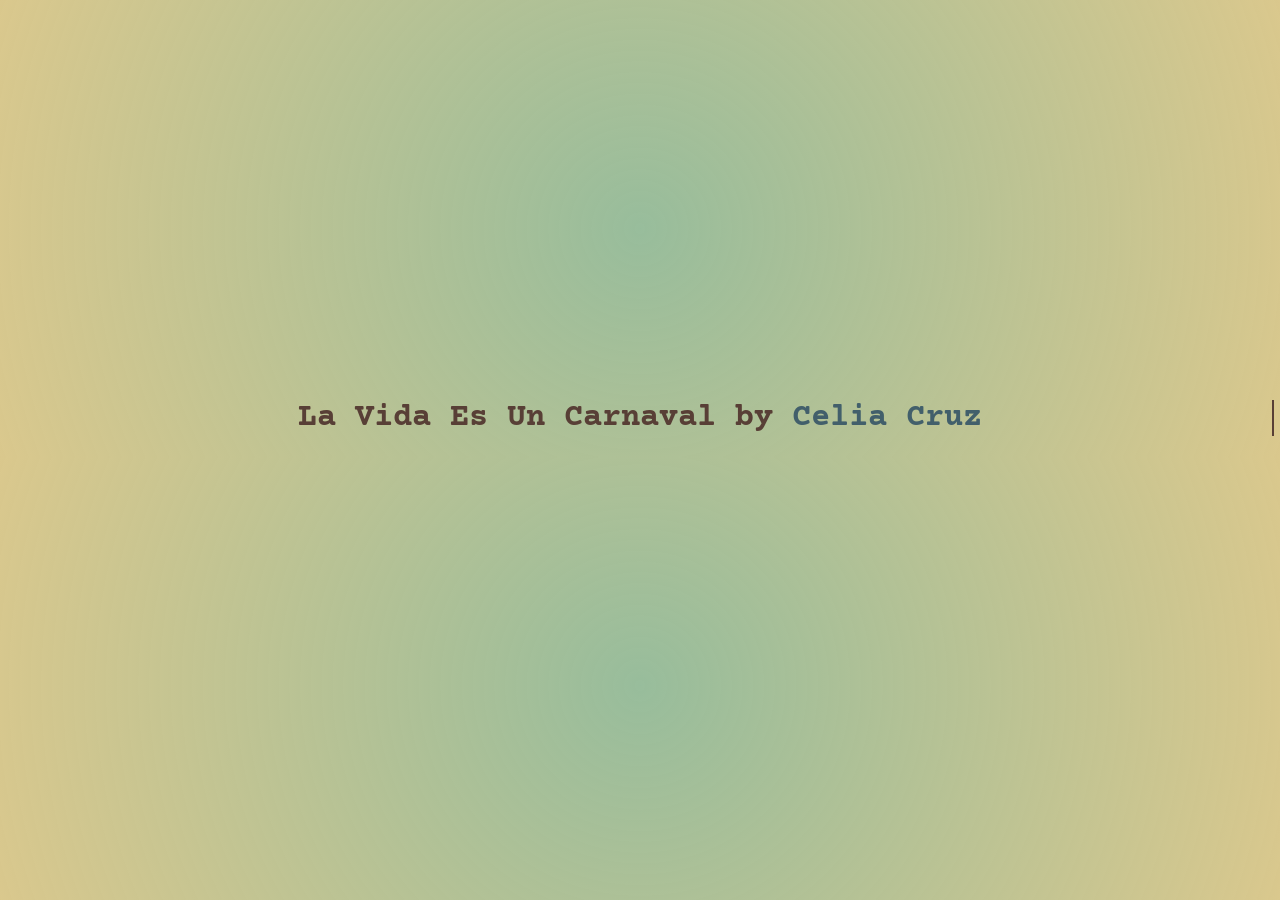
==== index.html @ d948cf5e "commit" ====
<!DOCTYPE html>
<html lang="en">
<head>
    <meta charset="UTF-8">
   <title>"La Vida Es Un Carnaval" by Celia Cruz</title>
   <link rel="stylesheet" href="/css/mainStyle.css">

<link href="https://fonts.googleapis.com/css2?family=Courier+Prime:ital,wght@0,400;0,700;1,400;1,700&display=swap" rel="stylesheet">

</head>

<body class="index">

    <div id="center">

        <h1 class="typewriter">
        La Vida Es Un Carnaval by 
        <a href="page1/page1.html">Celia Cruz</a>
        </h1>
        
    </div>

</body>
</html>
---- css/mainStyle.css ----
/* home/index page styles */
body {
    background: radial-gradient(circle, rgba(118, 167, 123, 0.752) 0%, rgb(218, 200, 141) 100%);
    color: rgb(88, 63, 54);
    font-family: "Courier Prime", monospace;
    font-weight: 400;
    font-style: normal;
}

a {
    color: rgb(66, 95, 107);
    text-decoration: none;
}

#center {
    text-align: center;
    margin-top: 400px;
}

.typewriter {
  overflow: hidden;
  white-space: nowrap;
  border-right: 2px solid currentColor;

  animation: typewriter 4s steps(30) 1s both,
             blinkCursor 0.7s step-end infinite;
}


/* page 1 styles */
.no {
    display: inline-block;
    color: rgb(66, 82, 62);
    animation: dropFromTop 5s ease-out backwards;
    text-shadow: 0 0 10px rgba(123, 162, 95, 0.8), 
                 0 0 20px rgba(239, 239, 130, 0.774);
}

.no:hover {
  transform: scale(3) rotate(25deg);
  transition: transform 5s ease;
}

.drop {
  color: rgb(56, 54, 54);
  display: inline-block;
  animation: dropDown 15s ease forwards;
}

/* page 2 styles*/
.hay {
    font-size: 50px;
    font-weight: 700;
    color: rgb(165, 109, 145);
    display: inline-block;
    transition: transform 0.3s ease;
}

.hay:hover {
    transform: scale(1.1);
    color: rgb(66, 95, 107);
}

.line2 {
  opacity: 0;
  animation: fadeIn 1s ease forwards;
  animation-delay: 5s; 
}

/* page 3 styles */
.es {
    display: inline-block;
    text-decoration: none;
    background: linear-gradient(
        90deg,
        rgb(92, 156, 118),
        #cb98ac,
        rgb(185, 142, 102)
    );
    background-repeat: no-repeat;
    background-size: 80%;
    -webkit-background-clip: text;
    background-clip: text;
    -webkit-text-fill-color: transparent;
    animation: shine 5s linear infinite;
}

/* page 4 */
.alguien {
    display: inline-block;
    transition: transform 8s ease;
    text-shadow: 0px 0px 50px rgba(34, 255, 34, 0.8);
}

.alguien:hover {
    transform: rotate(360deg) skew(9deg, 7deg) translate(100px, -100px);
}

/* page 5 */
.llorar {
  display: inline-block;
  margin-top: 0.6em;
  font-size: 40px;
  color: rgb(34, 98, 104);
}

.llorar span {
  display: inline-block;
  animation: wave-text 1s ease-in-out infinite;
}

.llorar span:nth-of-type(1) { animation-delay: 0s; }
.llorar span:nth-of-type(2) { animation-delay: 0.1s; }
.llorar span:nth-of-type(3) { animation-delay: 0.2s; }
.llorar span:nth-of-type(4) { animation-delay: 0.3s; }
.llorar span:nth-of-type(5) { animation-delay: 0.4s; }
.llorar span:nth-of-type(6) { animation-delay: 0.5s; }

/* page 6 */
.cantando {
    display: inline-block;
    color: rgb(186, 95, 72);
    font-weight: 700;
    transition: 1s ease-in-out;
}

.cantando:hover {
    transform: skew(50deg, 0) scale(1) rotate(360deg);
}

/* page 7 */
.que {
    display: inline-block;
    transition: 3s ease-out;
    font-size: 20px;
}

.que:hover {
    transform: rotate(360deg) scale(0.5);
}

/* page 8 */

.cant {
    display: inline-block;
    color: rgb(41, 123, 161);
    font-size: 1.5em;
    transition: 3s ease;
    animation: netflix_style 3.5s infinite;
    outline: none;
    white-space: nowrap;
}

/* page 9 */

.end {
    display: inline-block;
    font-size: 50px;
    font-weight: 700;
    color: rgb(88, 63, 54);
    transition: text-shadow 0.5s ease;
    margin-top: 15px;
    margin-bottom: 15px;
}

.end:hover {
    text-shadow: 0px 0px 10px rgb(248, 132, 172);
}
/* end */


/* keyframes */

/* codepen.io typewriter animation - https://codepen.io/blackfrom80s/pen/ogoxLw */
@keyframes typewriter {
  from { width: 0; }
  to { width: 100%; }
}

@keyframes blinkCursor {
  50% { border-color: transparent; }
}

@keyframes dropDown {
  from {
    transform: translateY(0);
    opacity: 1;
  }
  to {
    transform: translateY(100vh);
    opacity: 0;
  }
}

@keyframes dropFromTop {
    from {
        transform: translate(-100vh)
        
    }
    to {
        transform: translate(0)
        
    }
}

@keyframes fadeIn {
  from { opacity: 0; transform: translateY(15px); }
  to { opacity: 1; transform: translateY(0); }
}

/* codepen.io animated text-shadow - https://codepen.io/erinesullivan/pen/ZMreqJ */
.hay:hover {
    animation: text-shadow 1.5s ease-in-out infinite;
    display: inline-block;
}

@keyframes text-shadow {
    0% {  
        transform: translateY(0);
        text-shadow: 0 0 0 #ccffb4, 0 0 0 #a2e49f, 0 0 0 #728473, 0 0 0 #2ea06b;
    }

    20% {  
        transform: translateY(-0.2em); 
        text-shadow: 0 0.125em 0 #ccffb4, 0 0.25em 0 #a2e49f, 0 -0.125em 0 #728473, 0 -0.25em 0 #2ea06b;
    }

    40% {  
        transform: translateY(0.1em);
        text-shadow: 0 -0.0625em 0 #ccffb4, 0 -0.125em 0 #a2e49f, 0 0.0625em 0 #728473, 0 0.125em 0 #2ea06b;
    }
    
    60% {
        transform: translateY(-0.05em);
        text-shadow: 0 0.03125em 0 #ccffb4, 0 0.0625em 0 #a2e49f, 0 -0.03125em 0 #728473, 0 -0.0625em 0 #2ea06b;
    }

    80% {  
        transform: translateY(0);
        text-shadow: 0 0 0 #ccffb4, 0 0 0 #a2e49f, 0 0 0 #728473, 0 0 0 #2ea06b;
    }
  }

@keyframes shine {
  0% { background-position-x: -500%; }
  100% { background-position-x: 500%; }
}

@keyframes wave-text {
  0%, 100% { transform: translateY(0em); }
  60%      { transform: translateY(-0.6em); }
}

@keyframes netflix_style {
  0% {
    text-shadow: 1px 1px #c07f84, 2px 2px #719883, 3px 3px #739fb3;
    color: #373535;
    transform: scale(1.5, 1.5);
  }
  10% {
    text-shadow: 1px 1px #c07f84, 2px 2px #719883, 5px 5px #739fb3;
    color: #302f2f;
    transform: scale(1.5, 1.5);
  }
  20% {    
    color: #3a3839;
    text-shadow: none;
    transform: scale(1.1, 1.1);
  }
  80% {
    opacity: 0;    
    color: #3f3f3e;
    transform: scale(0.85, 0.9);
  }
  100% {
    opacity: 0;
  }
}
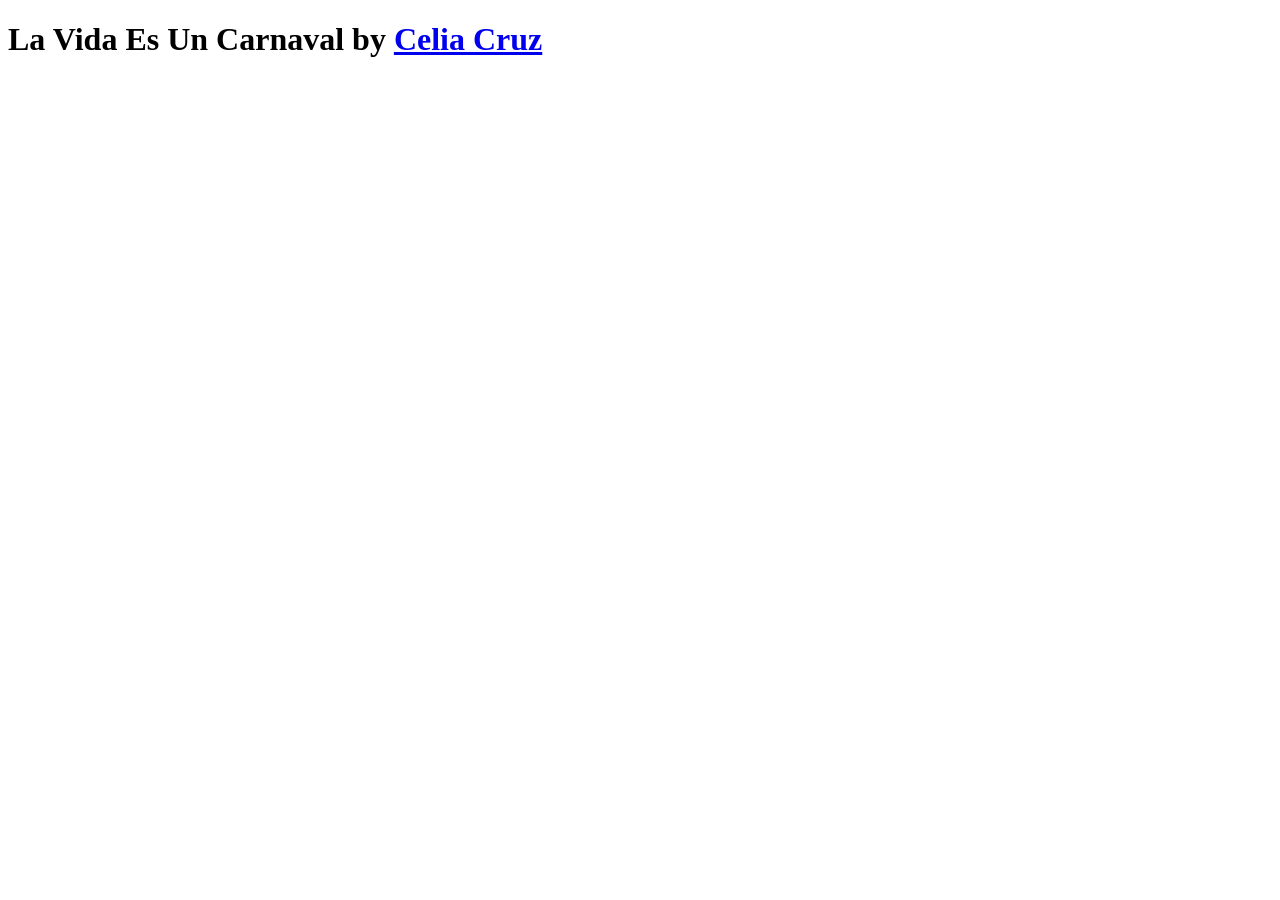
==== commit bd7f5d81: "." ====
--- a/index.html
+++ b/index.html
@@ -3,7 +3,7 @@
 <head>
     <meta charset="UTF-8">
    <title>"La Vida Es Un Carnaval" by Celia Cruz</title>
-   <link rel="stylesheet" href="/css/mainStyle.css">
+   <link rel="stylesheet" href="/CSS/mainStyle.css">
 
 <link href="https://fonts.googleapis.com/css2?family=Courier+Prime:ital,wght@0,400;0,700;1,400;1,700&display=swap" rel="stylesheet">
 
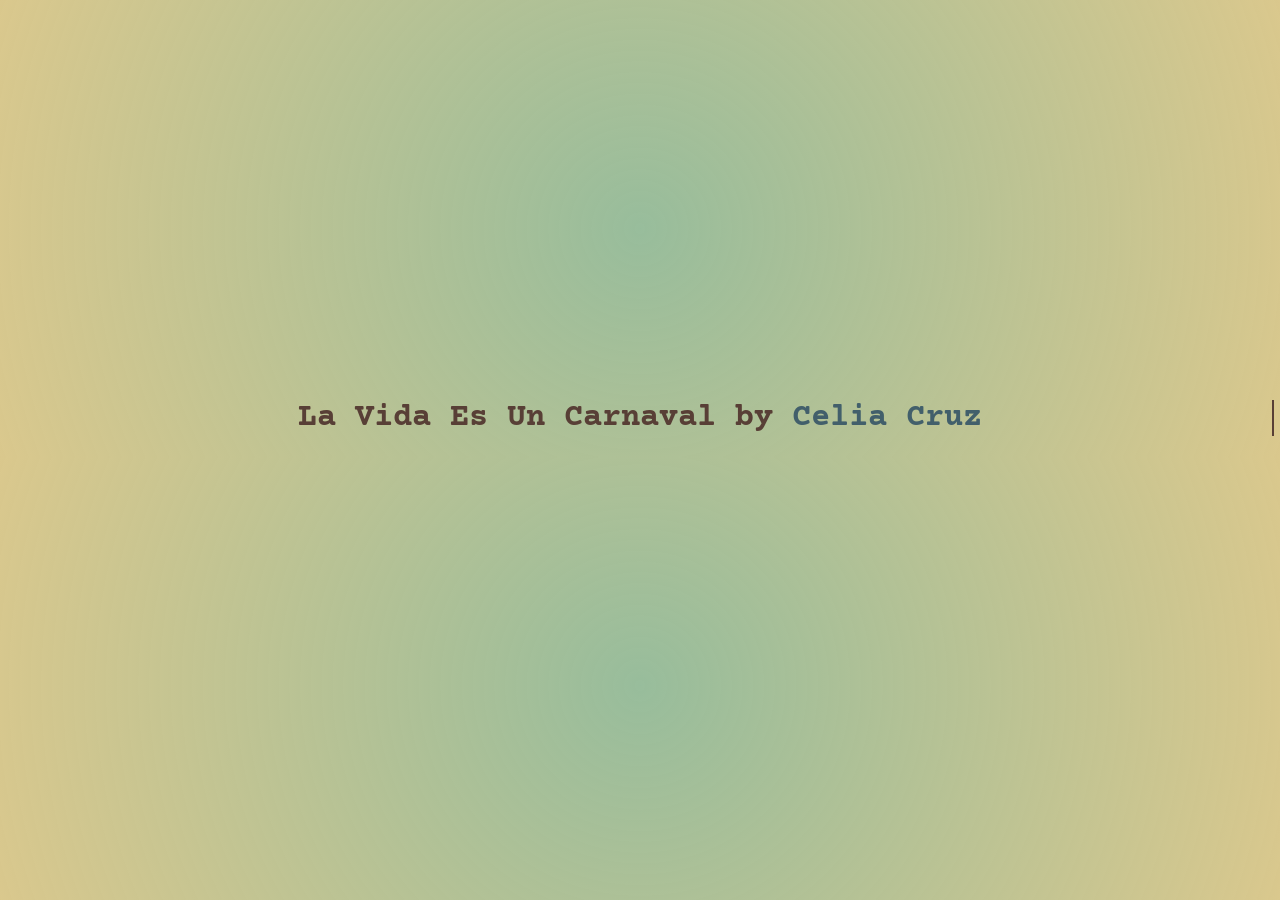
==== commit 42768c72: "." ====
--- a/index.html
+++ b/index.html
@@ -3,7 +3,7 @@
 <head>
     <meta charset="UTF-8">
    <title>"La Vida Es Un Carnaval" by Celia Cruz</title>
-   <link rel="stylesheet" href="/CSS/mainStyle.css">
+   <link rel="stylesheet" href="/css/mainStyle.css">
 
 <link href="https://fonts.googleapis.com/css2?family=Courier+Prime:ital,wght@0,400;0,700;1,400;1,700&display=swap" rel="stylesheet">
 
--- a/css/mainStyle.css
+++ b/css/mainStyle.css
@@ -0,0 +1,283 @@
+
+/* home/index page styles */
+body {
+    background: radial-gradient(circle, rgba(118, 167, 123, 0.752) 0%, rgb(218, 200, 141) 100%);
+    color: rgb(88, 63, 54);
+    font-family: "Courier Prime", monospace;
+    font-weight: 400;
+    font-style: normal;
+}
+
+a {
+    color: rgb(66, 95, 107);
+    text-decoration: none;
+}
+
+#center {
+    text-align: center;
+    margin-top: 400px;
+}
+
+.typewriter {
+  overflow: hidden;
+  white-space: nowrap;
+  border-right: 2px solid currentColor;
+
+  animation: typewriter 4s steps(30) 1s both,
+             blinkCursor 0.7s step-end infinite;
+}
+
+
+/* page 1 styles */
+.no {
+    display: inline-block;
+    color: rgb(66, 82, 62);
+    animation: dropFromTop 5s ease-out backwards;
+    text-shadow: 0 0 10px rgba(123, 162, 95, 0.8), 
+                 0 0 20px rgba(239, 239, 130, 0.774);
+}
+
+.no:hover {
+  transform: scale(3) rotate(25deg);
+  transition: transform 5s ease;
+}
+
+.drop {
+  color: rgb(56, 54, 54);
+  display: inline-block;
+  animation: dropDown 15s ease forwards;
+}
+
+/* page 2 styles*/
+.hay {
+    font-size: 50px;
+    font-weight: 700;
+    color: rgb(165, 109, 145);
+    display: inline-block;
+    transition: transform 0.3s ease;
+}
+
+.hay:hover {
+    transform: scale(1.1);
+    color: rgb(66, 95, 107);
+}
+
+.line2 {
+  opacity: 0;
+  animation: fadeIn 1s ease forwards;
+  animation-delay: 5s; 
+}
+
+/* page 3 styles */
+.es {
+    display: inline-block;
+    text-decoration: none;
+    background: linear-gradient(
+        90deg,
+        rgb(92, 156, 118),
+        #cb98ac,
+        rgb(185, 142, 102)
+    );
+    background-repeat: no-repeat;
+    background-size: 80%;
+    -webkit-background-clip: text;
+    background-clip: text;
+    -webkit-text-fill-color: transparent;
+    animation: shine 5s linear infinite;
+}
+
+/* page 4 styles*/
+.alguien {
+    display: inline-block;
+    transition: transform 8s ease;
+    text-shadow: 0px 0px 50px rgba(34, 255, 34, 0.8);
+}
+
+.alguien:hover {
+    transform: rotate(360deg) skew(9deg, 7deg) translate(100px, -100px);
+}
+
+/* page 5 styles*/
+.llorar {
+  display: inline-block;
+  margin-top: 0.6em;
+  font-size: 40px;
+  color: rgb(34, 98, 104);
+}
+
+.llorar span {
+  display: inline-block;
+  animation: wave-text 1s ease-in-out infinite;
+}
+
+.llorar span:nth-of-type(1) { animation-delay: 0s; }
+.llorar span:nth-of-type(2) { animation-delay: 0.1s; }
+.llorar span:nth-of-type(3) { animation-delay: 0.2s; }
+.llorar span:nth-of-type(4) { animation-delay: 0.3s; }
+.llorar span:nth-of-type(5) { animation-delay: 0.4s; }
+.llorar span:nth-of-type(6) { animation-delay: 0.5s; }
+
+/* page 6 styles*/
+.cantando {
+    display: inline-block;
+    color: rgb(186, 95, 72);
+    font-weight: 700;
+    transition: 1s ease-in-out;
+}
+
+.cantando:hover {
+    transform: skew(50deg, 0) scale(1) rotate(360deg);
+}
+
+/* page 7 styles*/
+.que {
+    display: inline-block;
+    transition: 3s ease-out;
+    font-size: 20px;
+}
+
+.que:hover {
+    transform: rotate(360deg) scale(0.5);
+}
+
+/* page 8 styles*/
+
+.cant {
+    display: inline-block;
+    color: rgb(41, 123, 161);
+    font-size: 1.5em;
+    transition: 3s ease;
+    animation: netflix_style 3.5s infinite;
+    outline: none;
+    white-space: nowrap;
+}
+
+/* page 9 styles*/
+
+.end {
+    display: inline-block;
+    font-size: 50px;
+    font-weight: 700;
+    color: rgb(80, 57, 49);
+    transition: text-shadow 0.5s ease;
+    margin-top: 15px;
+    margin-bottom: 15px;
+}
+
+.end:hover {
+    text-shadow: 0px 0px 10px rgb(248, 132, 172);
+}
+/* end */
+
+
+/* keyframes */
+
+/* codepen.io typewriter animation - https://codepen.io/blackfrom80s/pen/ogoxLw */
+@keyframes typewriter {
+  from { width: 0; }
+  to { width: 100%; }
+}
+
+@keyframes blinkCursor {
+  50% { border-color: transparent; }
+}
+
+@keyframes dropDown {
+  from {
+    transform: translateY(0);
+    opacity: 1;
+  }
+  to {
+    transform: translateY(100vh);
+    opacity: 0;
+  }
+}
+
+@keyframes dropFromTop {
+    from {
+        transform: translate(-100vh)
+        
+    }
+    to {
+        transform: translate(0)
+        
+    }
+}
+
+@keyframes fadeIn {
+  from { opacity: 0; transform: translateY(15px); }
+  to { opacity: 1; transform: translateY(0); }
+}
+
+/* codepen.io animated text-shadow - https://codepen.io/erinesullivan/pen/ZMreqJ */
+.hay:hover {
+    animation: text-shadow 1.5s ease-in-out infinite;
+    display: inline-block;
+}
+
+/* Animated Text-Shadow by Erin E. Sullivan - https://codepen.io/erinesullivan/pen/ZMreqJ */
+@keyframes text-shadow {
+    0% {  
+        transform: translateY(0);
+        text-shadow: 0 0 0 #ccffb4, 0 0 0 #a2e49f, 0 0 0 #728473, 0 0 0 #2ea06b;
+    }
+
+    20% {  
+        transform: translateY(-0.2em); 
+        text-shadow: 0 0.125em 0 #ccffb4, 0 0.25em 0 #a2e49f, 0 -0.125em 0 #728473, 0 -0.25em 0 #2ea06b;
+    }
+
+    40% {  
+        transform: translateY(0.1em);
+        text-shadow: 0 -0.0625em 0 #ccffb4, 0 -0.125em 0 #a2e49f, 0 0.0625em 0 #728473, 0 0.125em 0 #2ea06b;
+    }
+    
+    60% {
+        transform: translateY(-0.05em);
+        text-shadow: 0 0.03125em 0 #ccffb4, 0 0.0625em 0 #a2e49f, 0 -0.03125em 0 #728473, 0 -0.0625em 0 #2ea06b;
+    }
+
+    80% {  
+        transform: translateY(0);
+        text-shadow: 0 0 0 #ccffb4, 0 0 0 #a2e49f, 0 0 0 #728473, 0 0 0 #2ea06b;
+    }
+  }
+
+/* Shining Text Effect by Grohit- https://codepen.io/grohit/pen/mdJqEzK*/
+@keyframes shine {
+  0% { background-position-x: -500%; }
+  100% { background-position-x: 500%; }
+}
+
+/* 5 Words Text Wave Animation by Qrac - https://codepen.io/qrac/pen/MRPJLB */
+@keyframes wave-text {
+  0%, 100% { transform: translateY(0em); }
+  60%      { transform: translateY(-0.6em); }
+}
+
+/* Netflix Style Animation with CSS by Nooray Yemon- https://codepen.io/yemon/pen/BwOOWZ */
+@keyframes netflix_style {
+  0% {
+    text-shadow: 1px 1px #c07f84, 2px 2px #719883, 3px 3px #739fb3;
+    color: #373535;
+    transform: scale(1.5, 1.5);
+  }
+  10% {
+    text-shadow: 1px 1px #c07f84, 2px 2px #719883, 5px 5px #739fb3;
+    color: #302f2f;
+    transform: scale(1.5, 1.5);
+  }
+  20% {    
+    color: #3a3839;
+    text-shadow: none;
+    transform: scale(1.1, 1.1);
+  }
+  80% {
+    opacity: 0;    
+    color: #3f3f3e;
+    transform: scale(0.85, 0.9);
+  }
+  100% {
+    opacity: 0;
+  }
+}
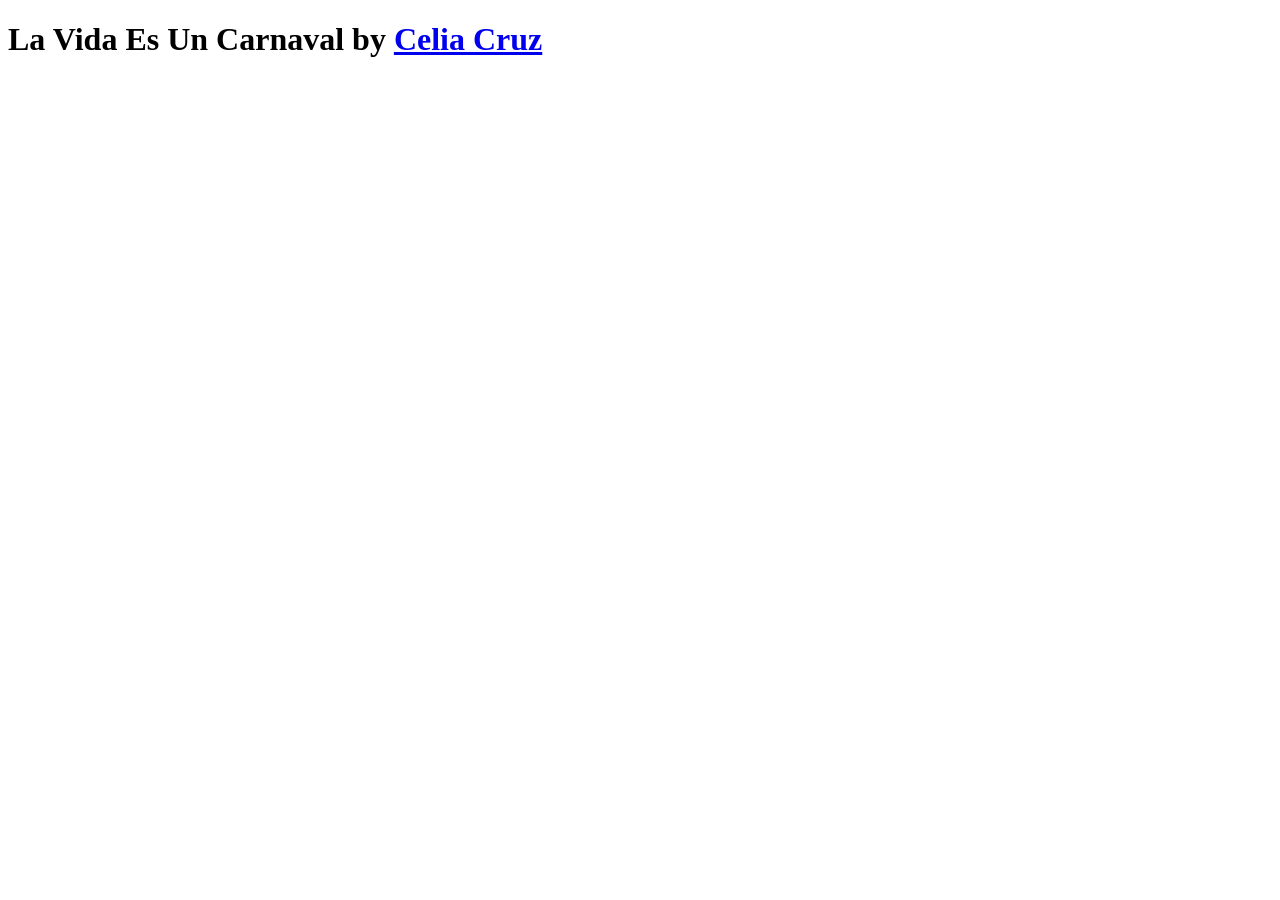
==== commit 80072562: "." ====
--- a/index.html
+++ b/index.html
@@ -3,7 +3,7 @@
 <head>
     <meta charset="UTF-8">
    <title>"La Vida Es Un Carnaval" by Celia Cruz</title>
-   <link rel="stylesheet" href="/css/mainStyle.css">
+   <link rel="stylesheet" href="/css/mainstyle.css">
 
 <link href="https://fonts.googleapis.com/css2?family=Courier+Prime:ital,wght@0,400;0,700;1,400;1,700&display=swap" rel="stylesheet">
 
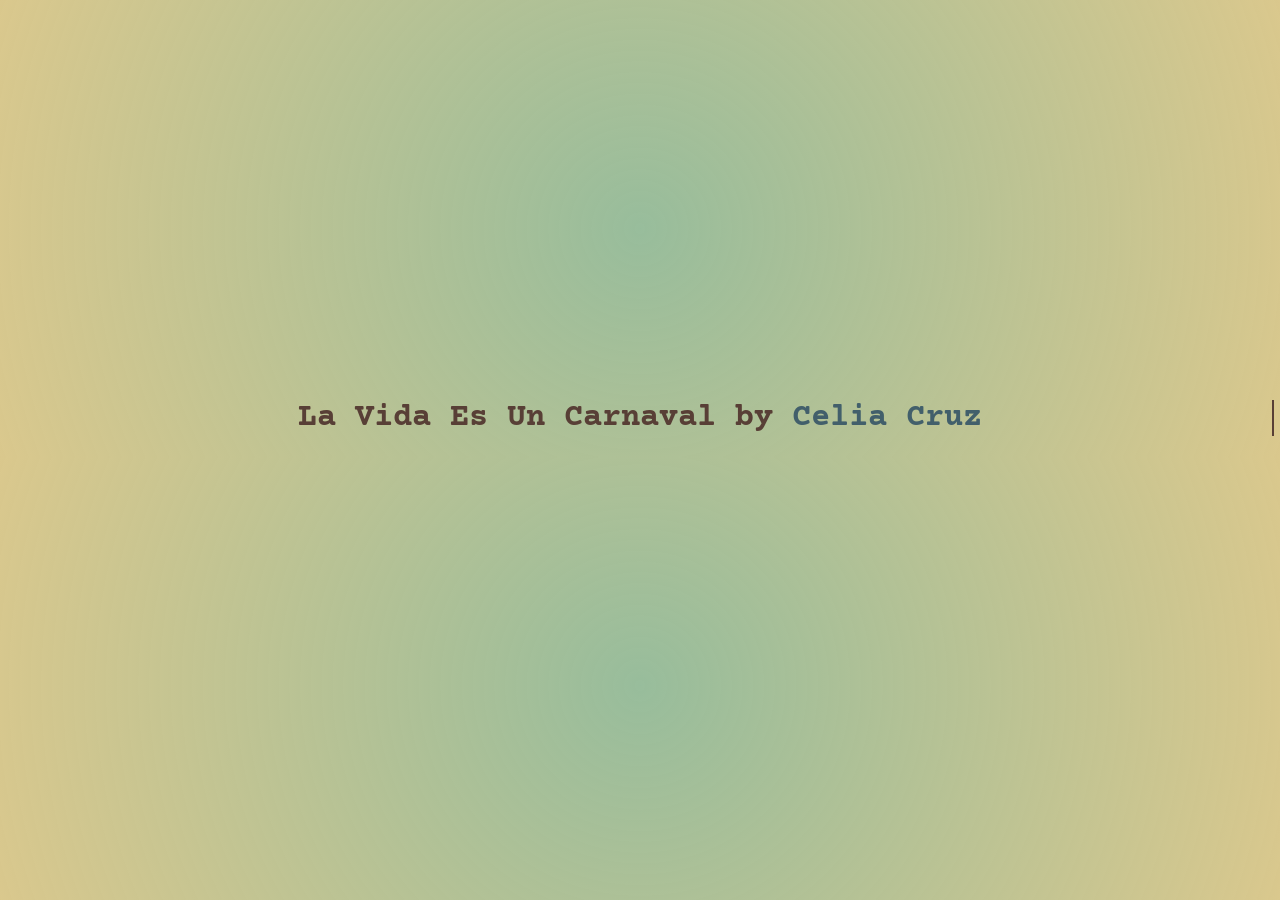
==== commit 4be05a27: "/" ====
--- a/index.html
+++ b/index.html
@@ -3,7 +3,7 @@
 <head>
     <meta charset="UTF-8">
    <title>"La Vida Es Un Carnaval" by Celia Cruz</title>
-   <link rel="stylesheet" href="/css/mainstyle.css">
+   <link rel="stylesheet" href="/css/mainStyle.css">
 
 <link href="https://fonts.googleapis.com/css2?family=Courier+Prime:ital,wght@0,400;0,700;1,400;1,700&display=swap" rel="stylesheet">
 
--- a/css/mainStyle.css
+++ b/css/mainStyle.css
@@ -0,0 +1,283 @@
+
+/* home/index page styles */
+body {
+    background: radial-gradient(circle, rgba(118, 167, 123, 0.752) 0%, rgb(218, 200, 141) 100%);
+    color: rgb(88, 63, 54);
+    font-family: "Courier Prime", monospace;
+    font-weight: 400;
+    font-style: normal;
+}
+
+a {
+    color: rgb(66, 95, 107);
+    text-decoration: none;
+}
+
+#center {
+    text-align: center;
+    margin-top: 400px;
+}
+
+.typewriter {
+  overflow: hidden;
+  white-space: nowrap;
+  border-right: 2px solid currentColor;
+
+  animation: typewriter 4s steps(30) 1s both,
+             blinkCursor 0.7s step-end infinite;
+}
+
+
+/* page 1 styles */
+.no {
+    display: inline-block;
+    color: rgb(66, 82, 62);
+    animation: dropFromTop 5s ease-out backwards;
+    text-shadow: 0 0 10px rgba(123, 162, 95, 0.8), 
+                 0 0 20px rgba(239, 239, 130, 0.774);
+}
+
+.no:hover {
+  transform: scale(3) rotate(25deg);
+  transition: transform 5s ease;
+}
+
+.drop {
+  color: rgb(56, 54, 54);
+  display: inline-block;
+  animation: dropDown 15s ease forwards;
+}
+
+/* page 2 styles*/
+.hay {
+    font-size: 50px;
+    font-weight: 700;
+    color: rgb(165, 109, 145);
+    display: inline-block;
+    transition: transform 0.3s ease;
+}
+
+.hay:hover {
+    transform: scale(1.1);
+    color: rgb(66, 95, 107);
+}
+
+.line2 {
+  opacity: 0;
+  animation: fadeIn 1s ease forwards;
+  animation-delay: 5s; 
+}
+
+/* page 3 styles */
+.es {
+    display: inline-block;
+    text-decoration: none;
+    background: linear-gradient(
+        90deg,
+        rgb(92, 156, 118),
+        #cb98ac,
+        rgb(185, 142, 102)
+    );
+    background-repeat: no-repeat;
+    background-size: 80%;
+    -webkit-background-clip: text;
+    background-clip: text;
+    -webkit-text-fill-color: transparent;
+    animation: shine 5s linear infinite;
+}
+
+/* page 4 styles*/
+.alguien {
+    display: inline-block;
+    transition: transform 8s ease;
+    text-shadow: 0px 0px 50px rgba(34, 255, 34, 0.8);
+}
+
+.alguien:hover {
+    transform: rotate(360deg) skew(9deg, 7deg) translate(100px, -100px);
+}
+
+/* page 5 styles*/
+.llorar {
+  display: inline-block;
+  margin-top: 0.6em;
+  font-size: 40px;
+  color: rgb(34, 98, 104);
+}
+
+.llorar span {
+  display: inline-block;
+  animation: wave-text 1s ease-in-out infinite;
+}
+
+.llorar span:nth-of-type(1) { animation-delay: 0s; }
+.llorar span:nth-of-type(2) { animation-delay: 0.1s; }
+.llorar span:nth-of-type(3) { animation-delay: 0.2s; }
+.llorar span:nth-of-type(4) { animation-delay: 0.3s; }
+.llorar span:nth-of-type(5) { animation-delay: 0.4s; }
+.llorar span:nth-of-type(6) { animation-delay: 0.5s; }
+
+/* page 6 styles*/
+.cantando {
+    display: inline-block;
+    color: rgb(186, 95, 72);
+    font-weight: 700;
+    transition: 1s ease-in-out;
+}
+
+.cantando:hover {
+    transform: skew(50deg, 0) scale(1) rotate(360deg);
+}
+
+/* page 7 styles*/
+.que {
+    display: inline-block;
+    transition: 3s ease-out;
+    font-size: 20px;
+}
+
+.que:hover {
+    transform: rotate(360deg) scale(0.5);
+}
+
+/* page 8 styles*/
+
+.cant {
+    display: inline-block;
+    color: rgb(41, 123, 161);
+    font-size: 1.5em;
+    transition: 3s ease;
+    animation: netflix_style 3.5s infinite;
+    outline: none;
+    white-space: nowrap;
+}
+
+/* page 9 styles*/
+
+.end {
+    display: inline-block;
+    font-size: 50px;
+    font-weight: 700;
+    color: rgb(80, 57, 49);
+    transition: text-shadow 0.5s ease;
+    margin-top: 15px;
+    margin-bottom: 15px;
+}
+
+.end:hover {
+    text-shadow: 0px 0px 10px rgb(248, 132, 172);
+}
+/* end */
+
+
+/* keyframes */
+
+/* codepen.io typewriter animation - https://codepen.io/blackfrom80s/pen/ogoxLw */
+@keyframes typewriter {
+  from { width: 0; }
+  to { width: 100%; }
+}
+
+@keyframes blinkCursor {
+  50% { border-color: transparent; }
+}
+
+@keyframes dropDown {
+  from {
+    transform: translateY(0);
+    opacity: 1;
+  }
+  to {
+    transform: translateY(100vh);
+    opacity: 0;
+  }
+}
+
+@keyframes dropFromTop {
+    from {
+        transform: translate(-100vh)
+        
+    }
+    to {
+        transform: translate(0)
+        
+    }
+}
+
+@keyframes fadeIn {
+  from { opacity: 0; transform: translateY(15px); }
+  to { opacity: 1; transform: translateY(0); }
+}
+
+/* codepen.io animated text-shadow - https://codepen.io/erinesullivan/pen/ZMreqJ */
+.hay:hover {
+    animation: text-shadow 1.5s ease-in-out infinite;
+    display: inline-block;
+}
+
+/* Animated Text-Shadow by Erin E. Sullivan - https://codepen.io/erinesullivan/pen/ZMreqJ */
+@keyframes text-shadow {
+    0% {  
+        transform: translateY(0);
+        text-shadow: 0 0 0 #ccffb4, 0 0 0 #a2e49f, 0 0 0 #728473, 0 0 0 #2ea06b;
+    }
+
+    20% {  
+        transform: translateY(-0.2em); 
+        text-shadow: 0 0.125em 0 #ccffb4, 0 0.25em 0 #a2e49f, 0 -0.125em 0 #728473, 0 -0.25em 0 #2ea06b;
+    }
+
+    40% {  
+        transform: translateY(0.1em);
+        text-shadow: 0 -0.0625em 0 #ccffb4, 0 -0.125em 0 #a2e49f, 0 0.0625em 0 #728473, 0 0.125em 0 #2ea06b;
+    }
+    
+    60% {
+        transform: translateY(-0.05em);
+        text-shadow: 0 0.03125em 0 #ccffb4, 0 0.0625em 0 #a2e49f, 0 -0.03125em 0 #728473, 0 -0.0625em 0 #2ea06b;
+    }
+
+    80% {  
+        transform: translateY(0);
+        text-shadow: 0 0 0 #ccffb4, 0 0 0 #a2e49f, 0 0 0 #728473, 0 0 0 #2ea06b;
+    }
+  }
+
+/* Shining Text Effect by Grohit- https://codepen.io/grohit/pen/mdJqEzK*/
+@keyframes shine {
+  0% { background-position-x: -500%; }
+  100% { background-position-x: 500%; }
+}
+
+/* 5 Words Text Wave Animation by Qrac - https://codepen.io/qrac/pen/MRPJLB */
+@keyframes wave-text {
+  0%, 100% { transform: translateY(0em); }
+  60%      { transform: translateY(-0.6em); }
+}
+
+/* Netflix Style Animation with CSS by Nooray Yemon- https://codepen.io/yemon/pen/BwOOWZ */
+@keyframes netflix_style {
+  0% {
+    text-shadow: 1px 1px #c07f84, 2px 2px #719883, 3px 3px #739fb3;
+    color: #373535;
+    transform: scale(1.5, 1.5);
+  }
+  10% {
+    text-shadow: 1px 1px #c07f84, 2px 2px #719883, 5px 5px #739fb3;
+    color: #302f2f;
+    transform: scale(1.5, 1.5);
+  }
+  20% {    
+    color: #3a3839;
+    text-shadow: none;
+    transform: scale(1.1, 1.1);
+  }
+  80% {
+    opacity: 0;    
+    color: #3f3f3e;
+    transform: scale(0.85, 0.9);
+  }
+  100% {
+    opacity: 0;
+  }
+}
